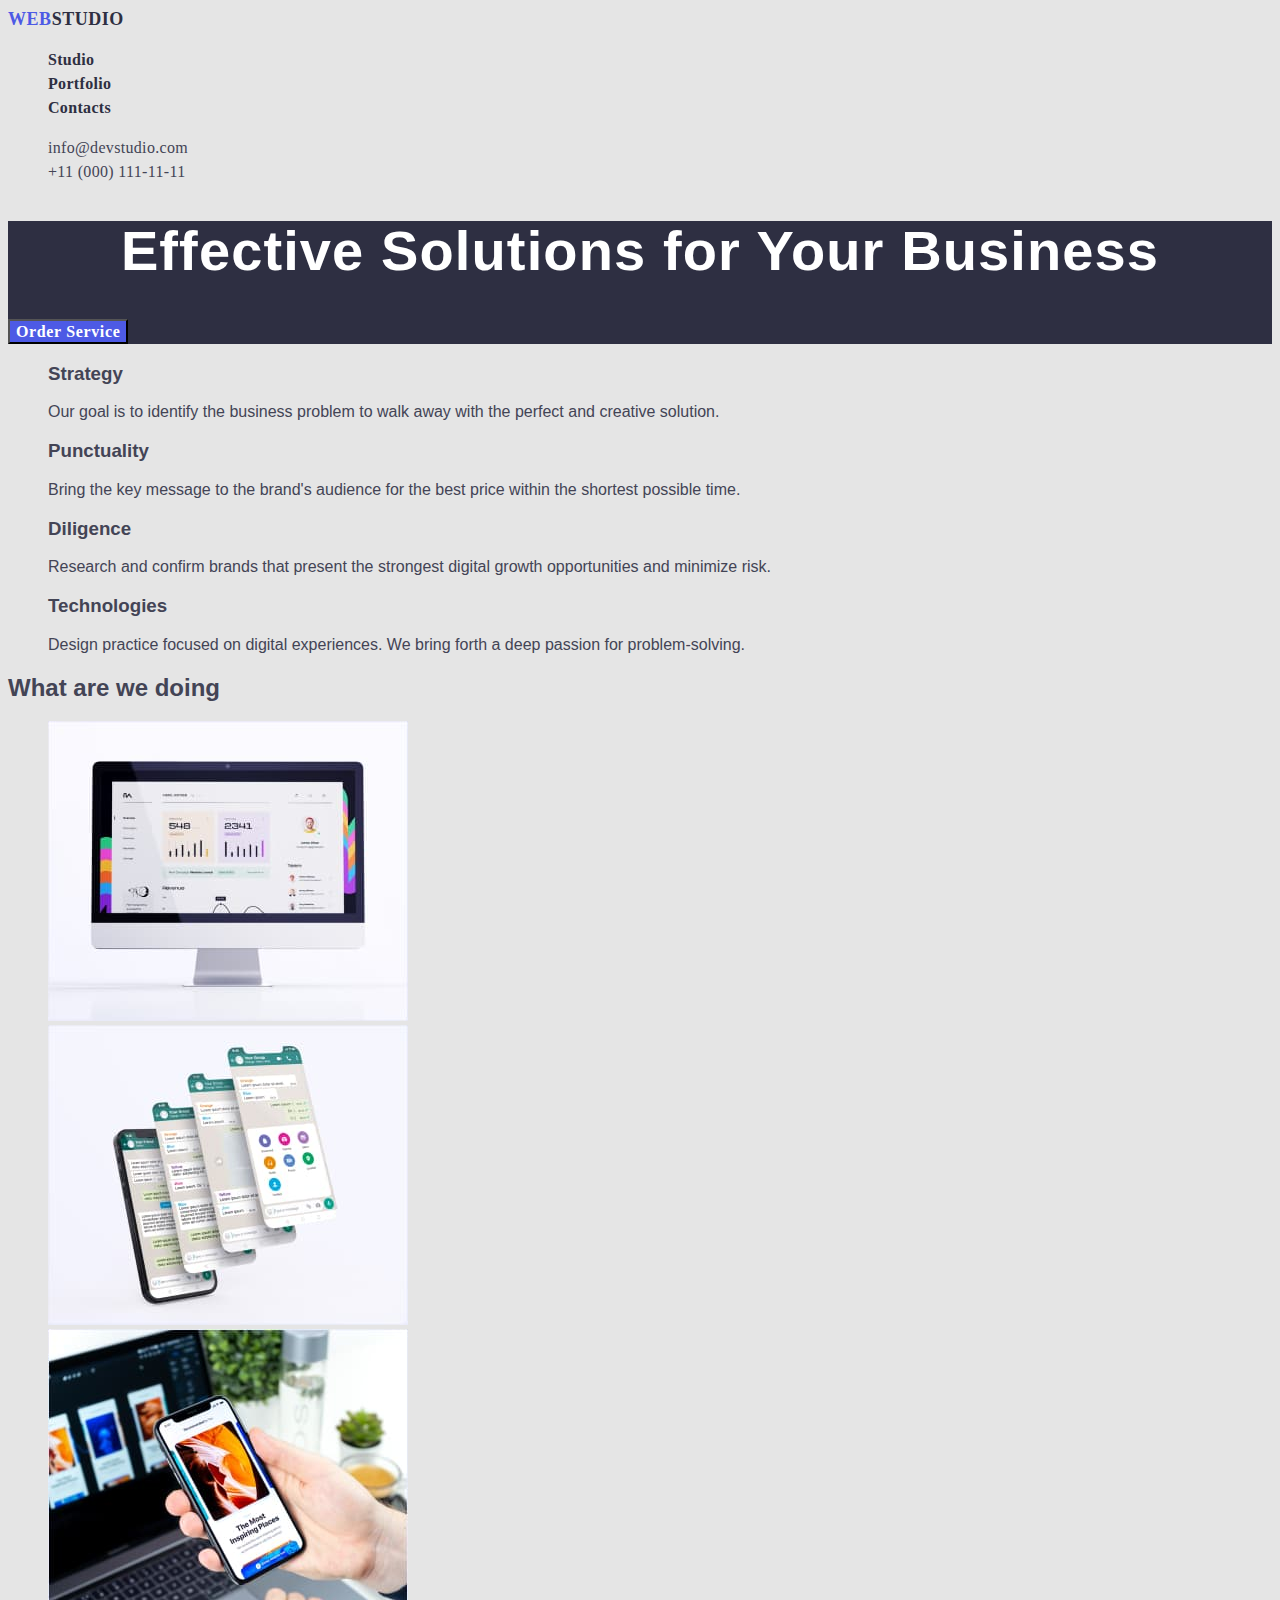
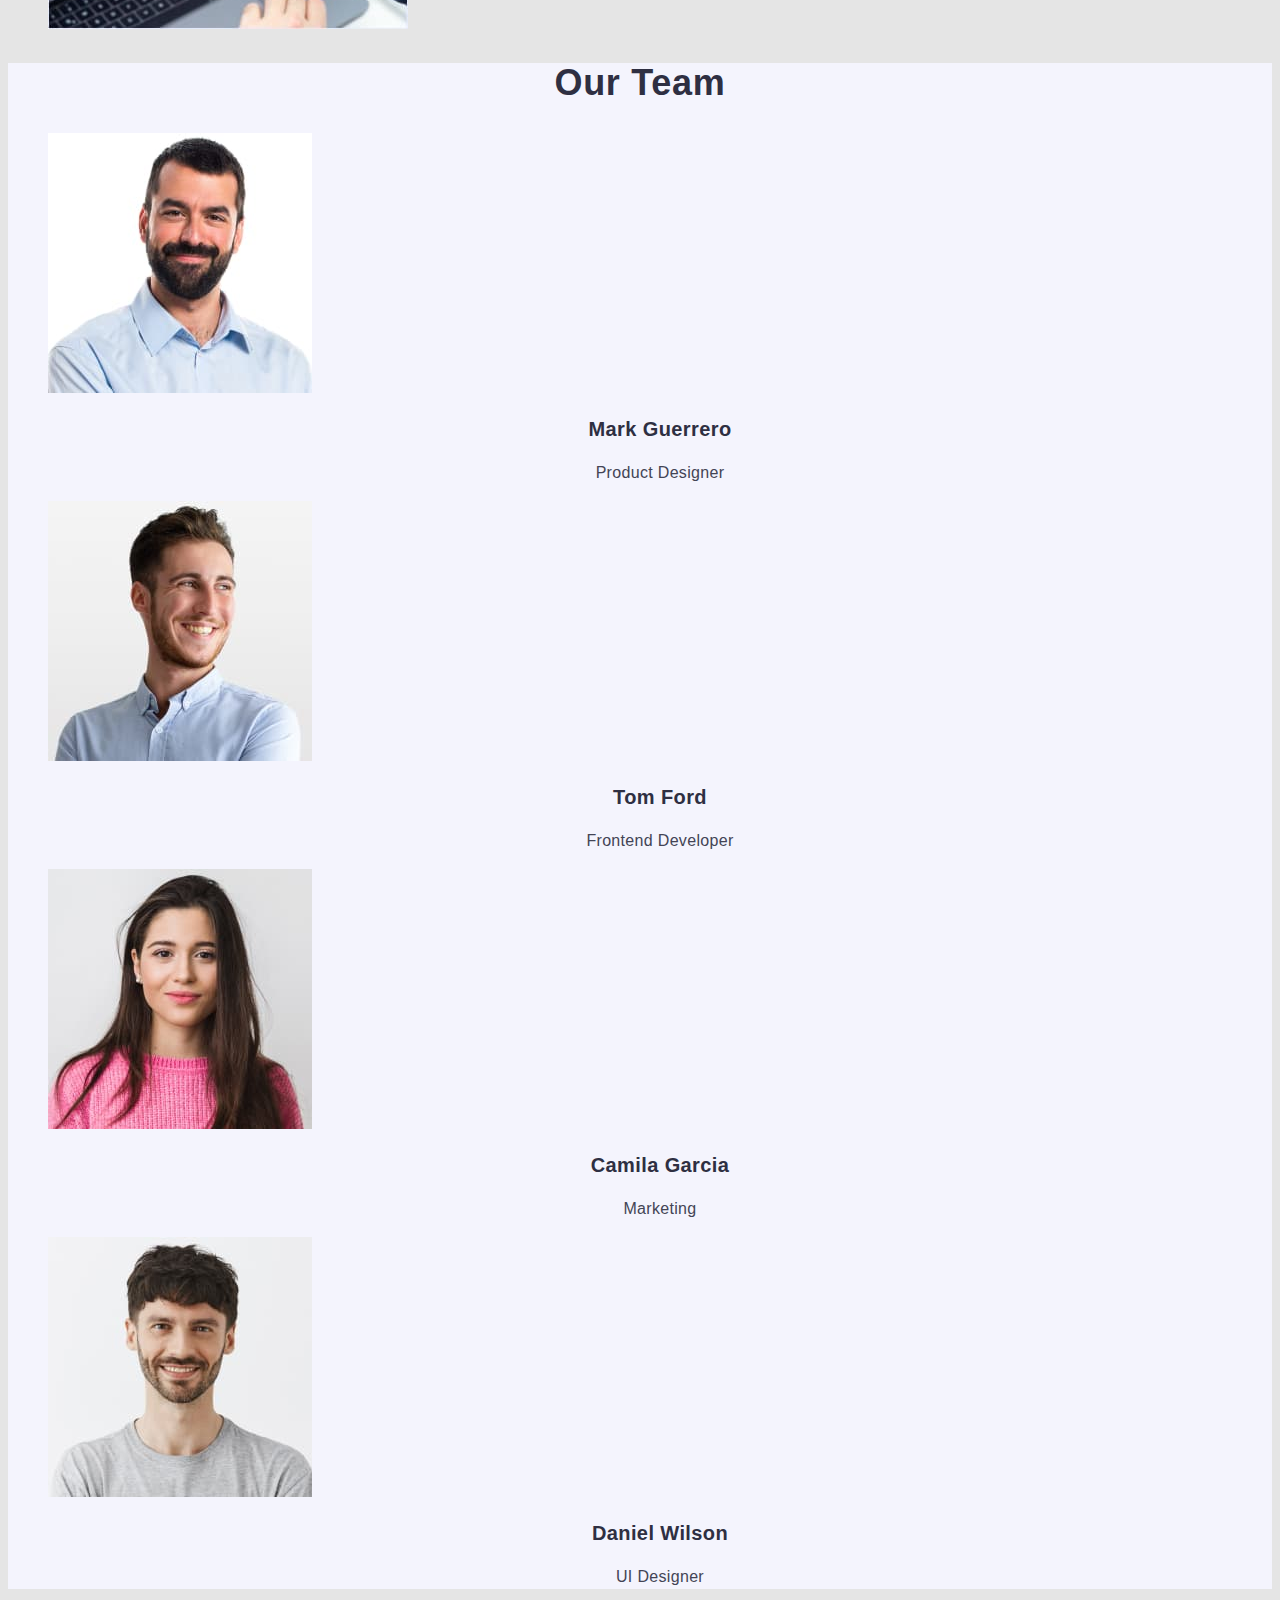
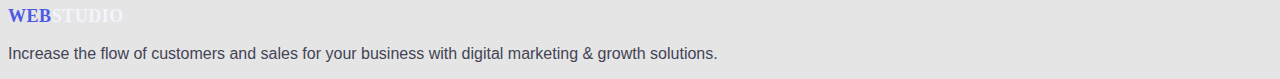
==== index.html @ 299a9d1b "Додала сторінку portfolio та класи до стилей" ====
<!DOCTYPE html>
<html lang="en">
  <head>
    <meta charset="UTF-8" />
    <meta http-equiv="X-UA-Compatible" content="IE=edge" />
    <meta name="viewport" content="width=device-width, initial-scale=1.0" />
    <title>Studio</title>
    <link rel="stylesheet" href="./styles.css">
  </head>
  <body>
    <header class="header">
      <nav>
        <a href="./index.html" class="logo">Web<span class="logo-header" >Studio</span></a>
        <ul>
          <li><a href="./index.html" class="nav-link">Studio</a></li>
          <li><a href="./portfolio.html" class="nav-link">Portfolio</a></li>
          <li><a href="#" class="nav-link">Contacts</a></li>
        </ul>
      </nav>
      <ul>
        <li><a href="mailto:info@devstudio.com" class="adress-link">info@devstudio.com</a></li>
        <li><a href="tel:+11(000)1111111" class="adress-link">+11 (000) 111-11-11</a></li>
      </ul>
    </header>
    <main>
      <section class="hero" >
        <h1 class="hero-title" >Effective Solutions for Your Business</h1>
        <button type="button" class="hero-button" >Order Service</button>
      </section>
      <section class="features" >
        <h2 hidden>Our benefits</h2>
        <ul class="features-list">
          <li>
            <h3 class="feature-title">Strategy</h3>
            <p class="feature-text">
              Our goal is to identify the business problem to walk away with the
              perfect and creative solution.
            </p>
          </li>
          <li>
            <h3 class="title">Punctuality</h3>
            <p class="text">
              Bring the key message to the brand's audience for the best price
              within the shortest possible time.
            </p>
          </li>
          <li>
            <h3 class="title">Diligence</h3>
            <p class="text">
              Research and confirm brands that present the strongest digital
              growth opportunities and minimize risk.
            </p>
          </li>
          <li>
            <h3 class="title">Technologies</h3>
            <p class="text">
              Design practice focused on digital experiences. We bring forth a
              deep passion for problem-solving.
            </p>
          </li>
        </ul>
      </section>
      <section class="concept">
        <h2 class="concept-title">What are we doing</h2>
        <ul class="concept-list">
          <li>
            <img
              src="./images/computer.jpg"
              alt="Screen of the computer"
              width="360"
              height="300"
            />
          </li>
          <li>
            <img
              src="./images/phone.jpg"
              alt="Phone"
              width="360"
              height="300"
            />
          </li>
          <li>
            <img
              src="./images/laptop-and-phone.jpg"
              alt="Laptop and phone"
              width="360"
              height="300"
            />
          </li>
        </ul>
      </section>
      <section class="team">
        <h2 class="team-title">Our Team</h2>
        <ul class="team-list">
          <li>
            <img
              src="./images/mark-guerrero.jpg"
              alt="Product Designer"
              width="264"
              height="260"
            />
            <h3 class="title">Mark Guerrero</h3>
            <p class="text">Product Designer</p>
          </li>
          <li>
            <img
              src="./images/tom-ford.jpg"
              alt="Frontend Developer"
              width="264"
              height="260"
            />
            <h3 class="title">Tom Ford</h3>
            <p class="text">Frontend Developer</p>
          </li>
          <li>
            <img
              src="./images/camila-garcia.jpg"
              alt="Marketing Manager"
              width="264"
              height="260"
            />
            <h3 class="title">Camila Garcia</h3>
            <p class="text">Marketing</p>
          </li>
          <li>
            <img
              src="./images/daniel-wilson.jpg"
              alt="UI Designer"
              width="264"
              height="260"
            />
            <h3 class="title">Daniel Wilson</h3>
            <p class="text">UI Designer</p>
          </li>
        </ul>
      </section>
    </main>
    <footer class="footer">
      <a href="./index.html" class="logo" >WEB<span class="logo-footer" >STUDIO</span></a>
      <p>
        Increase the flow of customers and sales for your business with digital
        marketing & growth solutions.
      </p>
    </footer>
  </body>
</html>
---- styles.css ----
:root {
    --primary-text-color: #434455;
    --secondary-text-color: #2E2F42;
    --accent-text-color: #4D5AE5;
    --accent-bcg-color: #4D5AE5;
    --thirdy-text-color: #E7E9FC; 
    --primary-bcg-color: #E5E5E5;
    --secondary-bcg-color: #2E2F42;
    --thirdy-bcg-color: #F4F4FD;
}

body {
    font-family: 'Roboto', sans-serif;
    color: #434455;
    background-color: #E5E5E5;
}
ul {
    list-style: none;
}
a {
    text-decoration: none;
}
/* Header-styles */
.logo {
font-family: 'Raleway';
font-weight: 800;
font-size: 18px;
line-height: 1.33;
letter-spacing: 0.03em;
text-transform: uppercase;
color: var(--accent-text-color);

}
.logo-header {
    font-family: 'Raleway';
font-weight: 800;
font-size: 18px;
line-height: 1.33;
letter-spacing: 0.03em;
text-transform: uppercase;
color: var(--secondary-text-color)
}

.nav-link {
    font-family: 'Roboto';
    font-weight: 600;
    font-size: 16px;
    line-height: 1.5;
    letter-spacing: 0.02em;
    color: var(--secondary-text-color);

}
.adress-link {
    font-family: 'Roboto';
    font-weight: 400;
    font-size: 16px;
    line-height: 1.5;
    letter-spacing: 0.02em;
    color: var(--primary-text-color);
}

/* Main-Studio */
.hero {
    background-color: var(--secondary-bcg-color);
}
.hero-title {
font-weight: 600;
font-size: 56px;
line-height: 1.07;
text-align: center;
letter-spacing: 0.02em;
color: #FFFFFF;

}
.hero-button {
font-family: 'Roboto';
font-weight: 600;
font-size: 16px;
line-height: 1.19;
align-items: center;
letter-spacing: 0.04em;
color: #FFFFFF;
background-color: var(--accent-bcg-color);
}
.features-list title {
font-weight: 600;
font-size: 20px;
line-height: 1.2;
letter-spacing: 0.02em;
color: var (--secondary-text-color);
}
.features-list text {
    font-size: 16px;
    line-height: 1.5;
    letter-spacing: 0.02em;
    }

    .team {
        background-color: #F4F4FD;
    }
    .team-title {
        font-weight: 600;
font-size: 36px;
line-height: 1.11;
text-align: center;
letter-spacing: 0.02em;
text-transform: capitalize;
color: var(--secondary-text-color);

    }
    .team-list .title {
        font-weight: 600;
        font-size: 20px;
        line-height: 1.2;
        text-align: center;
        letter-spacing: 0.02em;
        color: var(--secondary-text-color);
        }
    .team-list .text {
        font-size: 16px;
line-height: 1.5;
text-align: center;
letter-spacing: 0.02em;
    }
/* Main-Portfolio */


/* Footer-styles */
.logo-footer {
    font-family: 'Raleway';
    font-weight: 800;
    font-size: 18px;
    line-height: 1.33;
    letter-spacing: 0.03em;
    text-transform: uppercase;
    color: #F4F4FD;

}
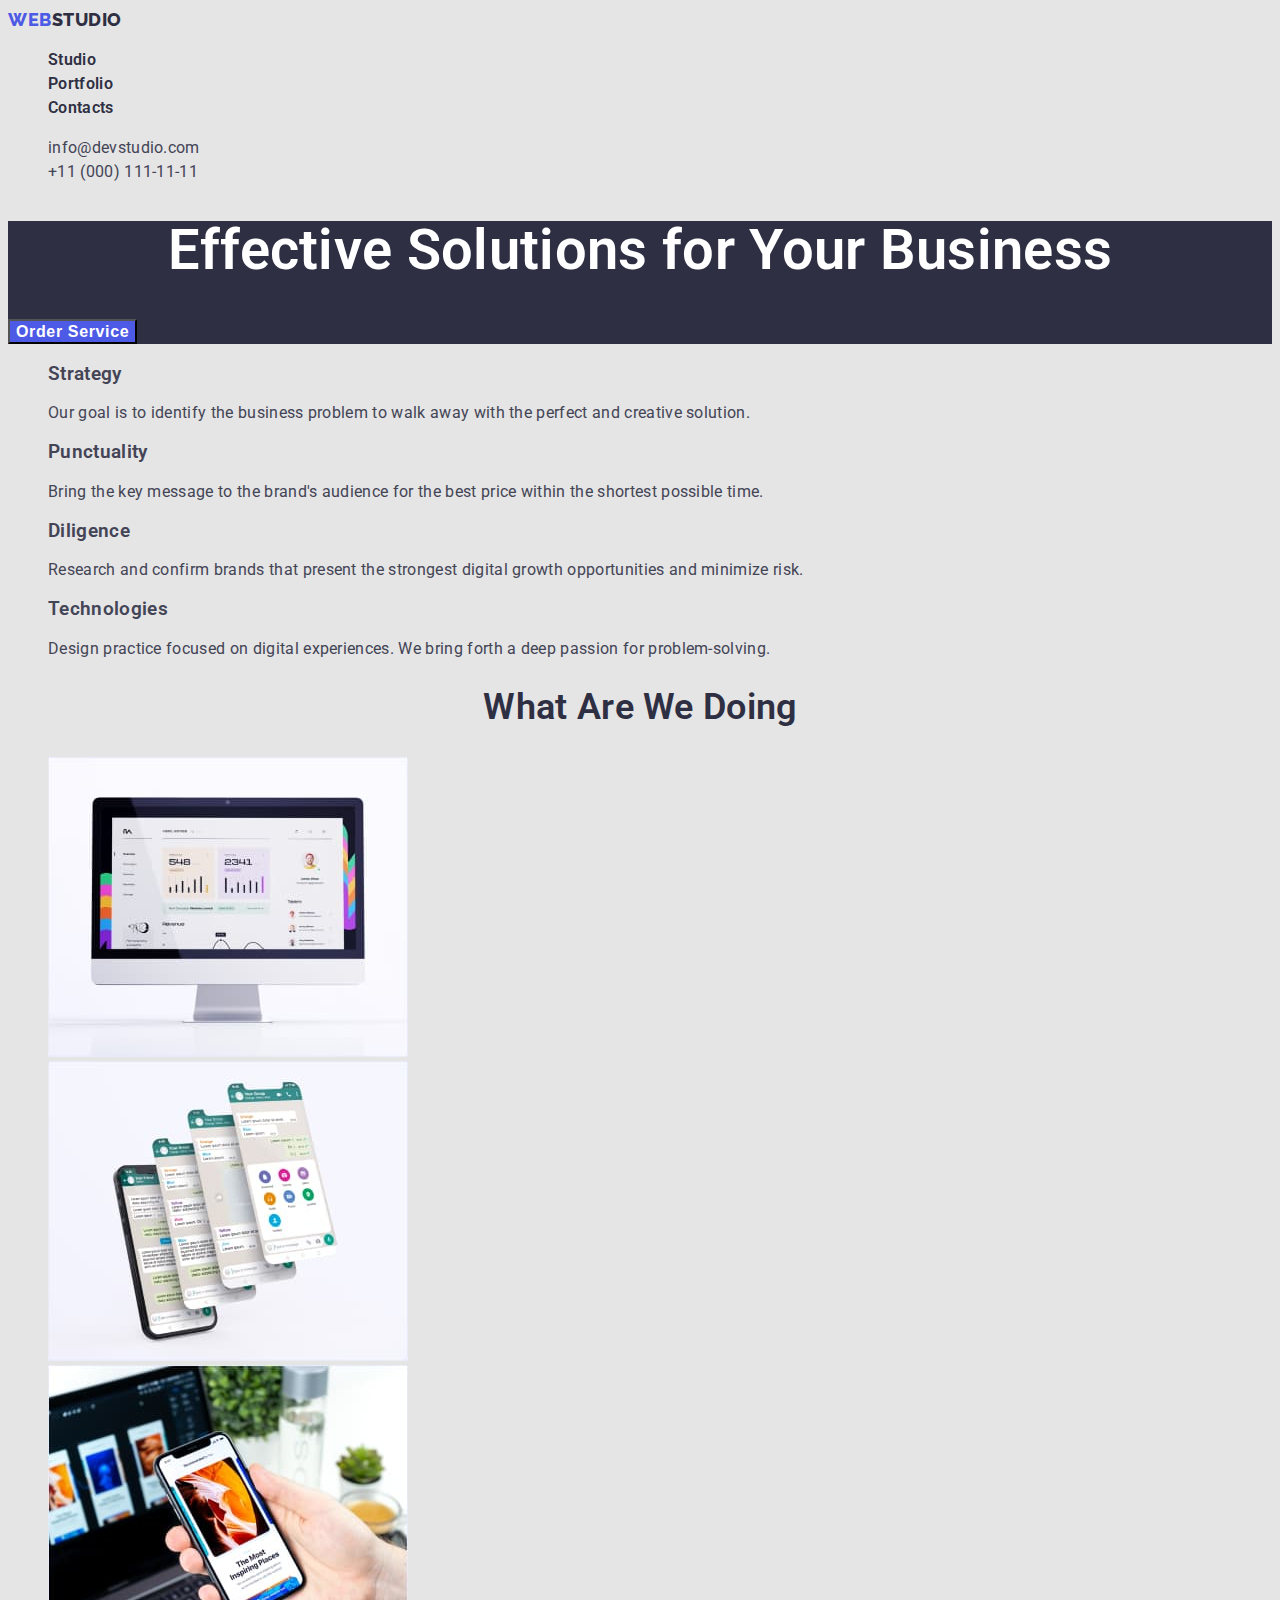
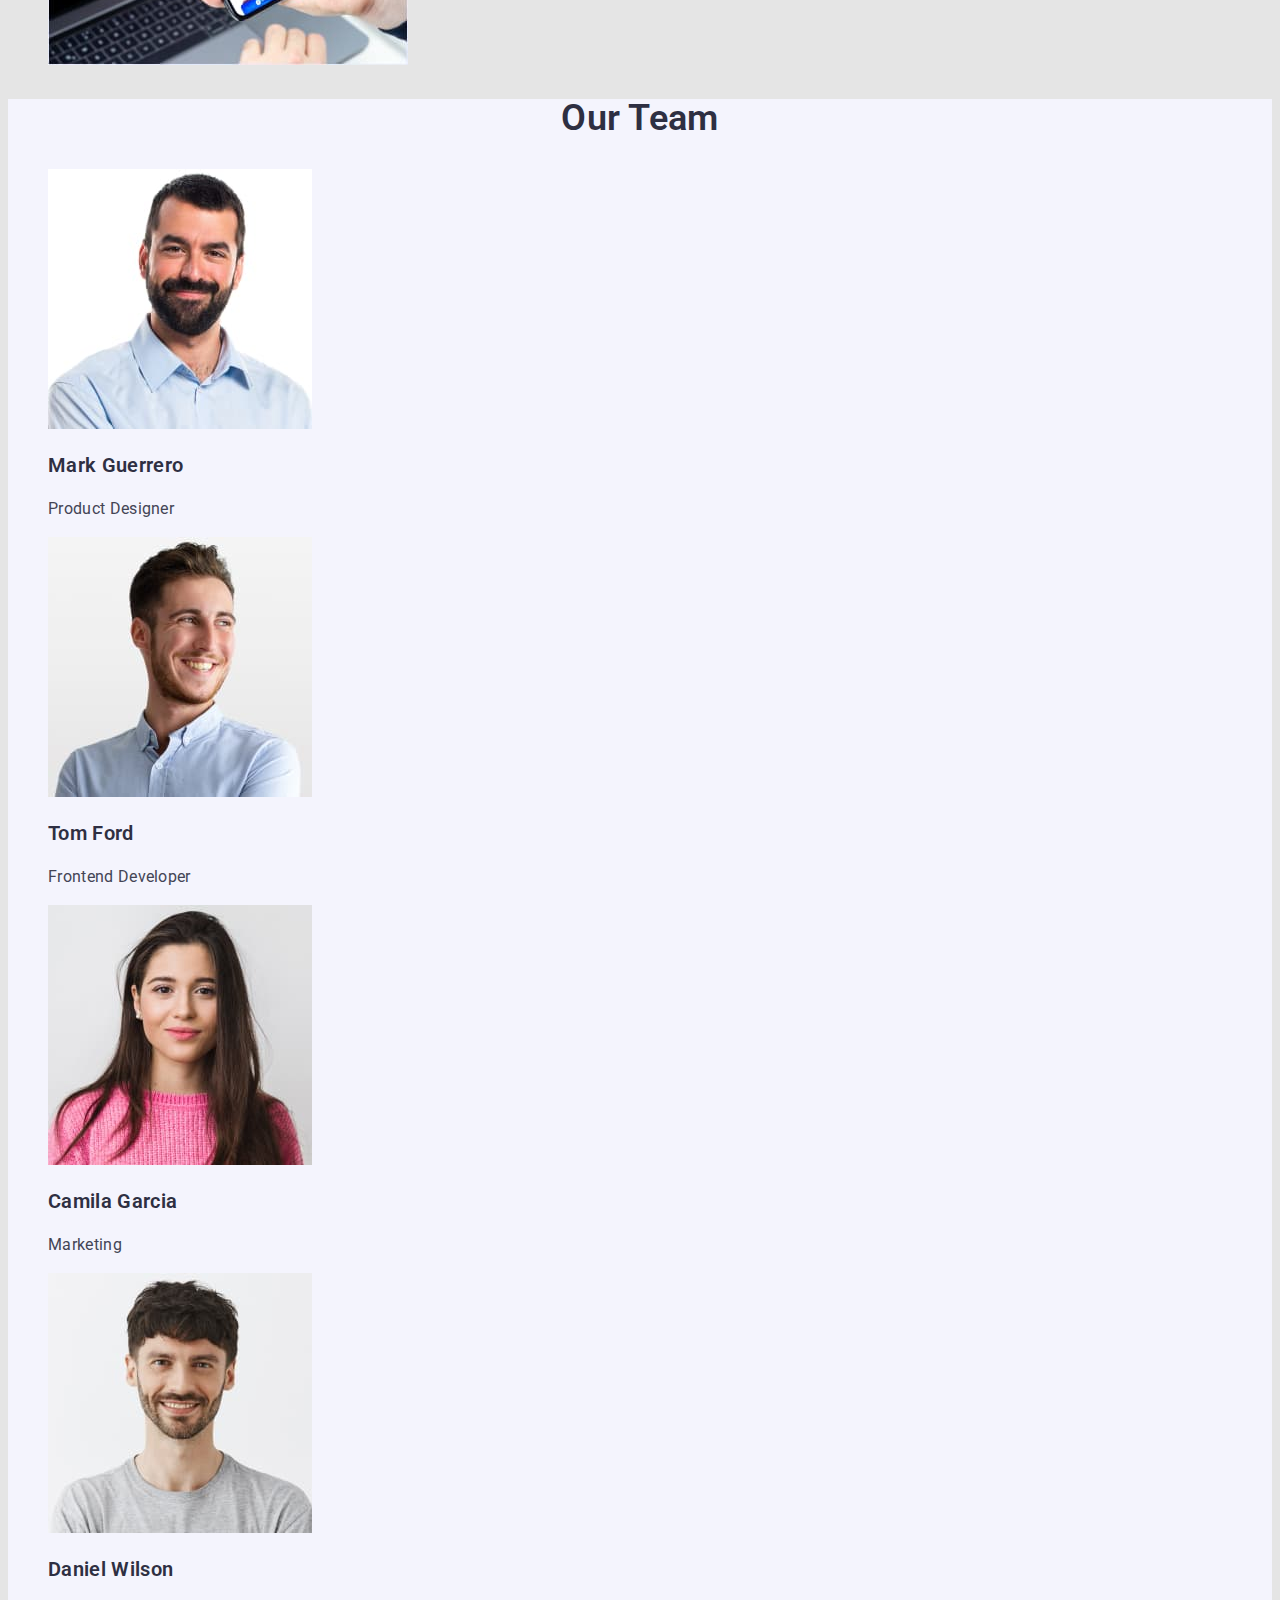
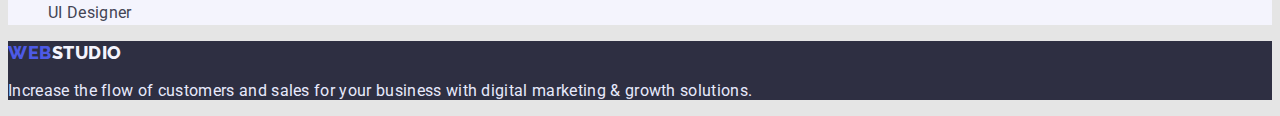
==== commit 88ab3cac: "Finished all tasks for hw-02" ====
--- a/index.html
+++ b/index.html
@@ -5,34 +5,45 @@
     <meta http-equiv="X-UA-Compatible" content="IE=edge" />
     <meta name="viewport" content="width=device-width, initial-scale=1.0" />
     <title>Studio</title>
-    <link rel="stylesheet" href="./styles.css">
+    <link rel="preconnect" href="https://fonts.googleapis.com" />
+    <link rel="preconnect" href="https://fonts.gstatic.com" crossorigin />
+    <link
+      href="https://fonts.googleapis.com/css2?family=Raleway:wght@700&family=Roboto:wght@400;500;700;900&display=swap"
+      rel="stylesheet"/>
+    <link rel="stylesheet" href="./styles.css" />
   </head>
   <body>
     <header class="header">
-      <nav>
-        <a href="./index.html" class="logo">Web<span class="logo-header" >Studio</span></a>
-        <ul>
-          <li><a href="./index.html" class="nav-link">Studio</a></li>
-          <li><a href="./portfolio.html" class="nav-link">Portfolio</a></li>
-          <li><a href="#" class="nav-link">Contacts</a></li>
+      <nav class="nav">
+        <a href="./index.html" class="logo link">Web<span class="logo logo-header">Studio</span></a>
+        <ul class="list">
+          <li><a href="./index.html" class="nav-link link">Studio</a></li>
+          <li>
+            <a href="./portfolio.html" class="nav-link link">Portfolio</a>
+          </li>
+          <li><a href="#" class="nav-link link">Contacts</a></li>
         </ul>
       </nav>
-      <ul>
-        <li><a href="mailto:info@devstudio.com" class="adress-link">info@devstudio.com</a></li>
-        <li><a href="tel:+11(000)1111111" class="adress-link">+11 (000) 111-11-11</a></li>
+      <ul class="list">
+        <li>
+          <a href="mailto:info@devstudio.com" class="address-link link">info@devstudio.com</a>
+        </li>
+        <li>
+          <a href="tel:+11(000)1111111" class="address-link link">+11 (000) 111-11-11</a>
+        </li>
       </ul>
     </header>
     <main>
-      <section class="hero" >
-        <h1 class="hero-title" >Effective Solutions for Your Business</h1>
-        <button type="button" class="hero-button" >Order Service</button>
+      <section class="hero">
+        <h1 class="hero-title">Effective Solutions for Your Business</h1>
+        <button type="button" class="hero-button">Order Service</button>
       </section>
-      <section class="features" >
-        <h2 hidden>Our benefits</h2>
-        <ul class="features-list">
+      <section class="features">
+        <h2 hidden class="features-title">Our benefits</h2>
+        <ul class="features-list list">
           <li>
-            <h3 class="feature-title">Strategy</h3>
-            <p class="feature-text">
+            <h3 class="title">Strategy</h3>
+            <p class="text">
               Our goal is to identify the business problem to walk away with the
               perfect and creative solution.
             </p>
@@ -62,73 +73,73 @@
       </section>
       <section class="concept">
         <h2 class="concept-title">What are we doing</h2>
-        <ul class="concept-list">
+        <ul class="concept-list list">
           <li>
             <img
+              class="concept-image"
               src="./images/computer.jpg"
               alt="Screen of the computer"
               width="360"
-              height="300"
-            />
+              height="300"/>
           </li>
           <li>
             <img
+              class="concept-image"
               src="./images/phone.jpg"
               alt="Phone"
               width="360"
-              height="300"
-            />
+              height="300"/>
           </li>
           <li>
             <img
+              class="concept-image"
               src="./images/laptop-and-phone.jpg"
               alt="Laptop and phone"
               width="360"
-              height="300"
-            />
+              height="300"/>
           </li>
         </ul>
       </section>
       <section class="team">
         <h2 class="team-title">Our Team</h2>
-        <ul class="team-list">
+        <ul class="team-list list">
           <li>
             <img
+              class="emploee-image"
               src="./images/mark-guerrero.jpg"
               alt="Product Designer"
               width="264"
-              height="260"
-            />
+              height="260"/>
             <h3 class="title">Mark Guerrero</h3>
             <p class="text">Product Designer</p>
           </li>
           <li>
             <img
+              class="emploee-image"
               src="./images/tom-ford.jpg"
               alt="Frontend Developer"
               width="264"
-              height="260"
-            />
+              height="260"/>
             <h3 class="title">Tom Ford</h3>
             <p class="text">Frontend Developer</p>
           </li>
           <li>
             <img
+              class="emploee-image"
               src="./images/camila-garcia.jpg"
               alt="Marketing Manager"
               width="264"
-              height="260"
-            />
+              height="260"/>
             <h3 class="title">Camila Garcia</h3>
             <p class="text">Marketing</p>
           </li>
           <li>
             <img
+              class="emploee-image"
               src="./images/daniel-wilson.jpg"
               alt="UI Designer"
               width="264"
-              height="260"
-            />
+              height="260"/>
             <h3 class="title">Daniel Wilson</h3>
             <p class="text">UI Designer</p>
           </li>
@@ -136,8 +147,8 @@
       </section>
     </main>
     <footer class="footer">
-      <a href="./index.html" class="logo" >WEB<span class="logo-footer" >STUDIO</span></a>
-      <p>
+      <a href="./index.html" class="logo link">WEB<span class="logo-footer">STUDIO</span></a>
+      <p class="text-footer">
         Increase the flow of customers and sales for your business with digital
         marketing & growth solutions.
       </p>
--- a/styles.css
+++ b/styles.css
@@ -1,138 +1,171 @@
 :root {
-    --primary-text-color: #434455;
-    --secondary-text-color: #2E2F42;
-    --accent-text-color: #4D5AE5;
-    --accent-bcg-color: #4D5AE5;
-    --thirdy-text-color: #E7E9FC; 
-    --primary-bcg-color: #E5E5E5;
-    --secondary-bcg-color: #2E2F42;
-    --thirdy-bcg-color: #F4F4FD;
+  --primary-text-color: #434455;
+  --secondary-text-color: #2e2f42;
+  --accent-color: #4d5ae5;
+  --additional-text-color: #e7e9fc;
+  --primary-bcg-color: #e5e5e5;
+  --dark-bcg-color: #2e2f42;
+  --additional-bcg-color: #f4f4fd;
 }
 
 body {
-    font-family: 'Roboto', sans-serif;
-    color: #434455;
-    background-color: #E5E5E5;
+  font-family: "Roboto", sans-serif;
+  color: #434455;
+  background-color: #e5e5e5;
+  letter-spacing: 0.02em;
 }
-ul {
-    list-style: none;
+.list {
+  list-style: none;
 }
-a {
-    text-decoration: none;
+.link {
+  text-decoration: none;
 }
-/* Header-styles */
+h1,
+h2,
+h3,
+h4 {
+  font-weight: 600;
+}
+/* HEADER */
 .logo {
-font-family: 'Raleway';
-font-weight: 800;
-font-size: 18px;
-line-height: 1.33;
-letter-spacing: 0.03em;
-text-transform: uppercase;
-color: var(--accent-text-color);
-
+  font-family: "Raleway", sans-serif;
+  font-weight: 800;
+  font-size: 18px;
+  line-height: 1.33;
+  letter-spacing: 0.03em;
+  text-transform: uppercase;
+  color: var(--accent-color);
 }
 .logo-header {
-    font-family: 'Raleway';
-font-weight: 800;
-font-size: 18px;
-line-height: 1.33;
-letter-spacing: 0.03em;
-text-transform: uppercase;
-color: var(--secondary-text-color)
+  color: var(--secondary-text-color);
 }
 
 .nav-link {
-    font-family: 'Roboto';
-    font-weight: 600;
-    font-size: 16px;
-    line-height: 1.5;
-    letter-spacing: 0.02em;
-    color: var(--secondary-text-color);
+  font-weight: 600;
+  font-size: 16px;
+  line-height: 1.5;
+  color: var(--secondary-text-color);
+}
+.address-link {
+  font-weight: 400;
+  font-size: 16px;
+  line-height: 1.5;
+  color: var(--primary-text-color);
+}
+.nav-link:hover,
+.nav-link:focus,
+.address-link:hover,
+.address-link:focus {
+  color: var(--accent-color);
+}
+/* /HEADER */
 
+/* MAIN-STUDIO */
+
+/* HERO-SECTION */
+.hero {
+  background-color: var(--dark-bcg-color);
 }
-.adress-link {
-    font-family: 'Roboto';
-    font-weight: 400;
-    font-size: 16px;
-    line-height: 1.5;
-    letter-spacing: 0.02em;
-    color: var(--primary-text-color);
+.hero-title {
+  font-size: 56px;
+  line-height: 1.07;
+  text-align: center;
+  color: #ffffff;
+}
+.hero-button {
+  font-weight: 600;
+  font-size: 16px;
+  line-height: 1.19;
+  align-items: center;
+  letter-spacing: 0.04em;
+  color: #ffffff;
+  background-color: var(--accent-color);
+  cursor: pointer;
 }
 
-/* Main-Studio */
-.hero {
-    background-color: var(--secondary-bcg-color);
+.hero-button:hover,
+.hero-button:focus {
+  background-color: #404bbf;
 }
-.hero-title {
-font-weight: 600;
-font-size: 56px;
-line-height: 1.07;
-text-align: center;
-letter-spacing: 0.02em;
-color: #FFFFFF;
+/* /HERO-SECTION */
 
-}
-.hero-button {
-font-family: 'Roboto';
-font-weight: 600;
-font-size: 16px;
-line-height: 1.19;
-align-items: center;
-letter-spacing: 0.04em;
-color: #FFFFFF;
-background-color: var(--accent-bcg-color);
-}
+/* FEATURES-SECTION */
 .features-list title {
-font-weight: 600;
-font-size: 20px;
-line-height: 1.2;
-letter-spacing: 0.02em;
-color: var (--secondary-text-color);
+  font-size: 20px;
+  line-height: 1.2;
+  color: var (--secondary-text-color);
 }
 .features-list text {
-    font-size: 16px;
-    line-height: 1.5;
-    letter-spacing: 0.02em;
-    }
+  font-size: 16px;
+  line-height: 1.5;
+  letter-spacing: 0.02em;
+}
+/* /FEATURES-SECTION */
 
-    .team {
-        background-color: #F4F4FD;
-    }
-    .team-title {
-        font-weight: 600;
-font-size: 36px;
-line-height: 1.11;
-text-align: center;
-letter-spacing: 0.02em;
-text-transform: capitalize;
-color: var(--secondary-text-color);
+/* CONCEPT-SECTION */
+.concept-title,
+.team-title {
+  font-size: 36px;
+  line-height: 1.11;
+  text-align: center;
+  text-transform: capitalize;
+  color: var(--secondary-text-color);
+}
+/* /CONCEPT-SECTION */
 
-    }
-    .team-list .title {
-        font-weight: 600;
-        font-size: 20px;
-        line-height: 1.2;
-        text-align: center;
-        letter-spacing: 0.02em;
-        color: var(--secondary-text-color);
-        }
-    .team-list .text {
-        font-size: 16px;
-line-height: 1.5;
-text-align: center;
-letter-spacing: 0.02em;
-    }
-/* Main-Portfolio */
+/* TEAM-SECTION */
+.team {
+  background-color: #f4f4fd;
+}
 
+.team-list .title {
+  font-size: 20px;
+  line-height: 1.2;
+  color: var(--secondary-text-color);
+}
+.team-list .text {
+  font-size: 16px;
+  line-height: 1.5;
+  letter-spacing: 0.02em;
+}
+/* /TEAM-SECTION */
 
-/* Footer-styles */
+/* MAIN-PORTFOLIO */
+
+.filtr-button {
+  font-weight: 600;
+  font-size: 16px;
+  line-height: 1.5;
+  display: flex;
+  align-items: center;
+  text-align: center;
+  letter-spacing: 0.04em;
+  cursor: pointer;
+  color: var(--accent-color);
+  background-color: var(--additional-bcg-color);
+}
+.filtr-button:hover,
+.filtr-button:focus {
+  color: #ffffff;
+  background-color: var(--accent-color);
+}
+/* /MAIN-PORTFOLIO */
+
+/* FOOTER */
+.footer {
+  background-color: var(--dark-bcg-color);
+}
 .logo-footer {
-    font-family: 'Raleway';
-    font-weight: 800;
-    font-size: 18px;
-    line-height: 1.33;
-    letter-spacing: 0.03em;
-    text-transform: uppercase;
-    color: #F4F4FD;
+  font-family: "Raleway";
+  font-weight: 800;
+  font-size: 18px;
+  line-height: 1.33;
+  letter-spacing: 0.03em;
+  text-transform: uppercase;
+  color: #f4f4fd;
+}
 
+.text-footer {
+  color: var(--additional-text-color);
 }
+/* /FOOTER */
